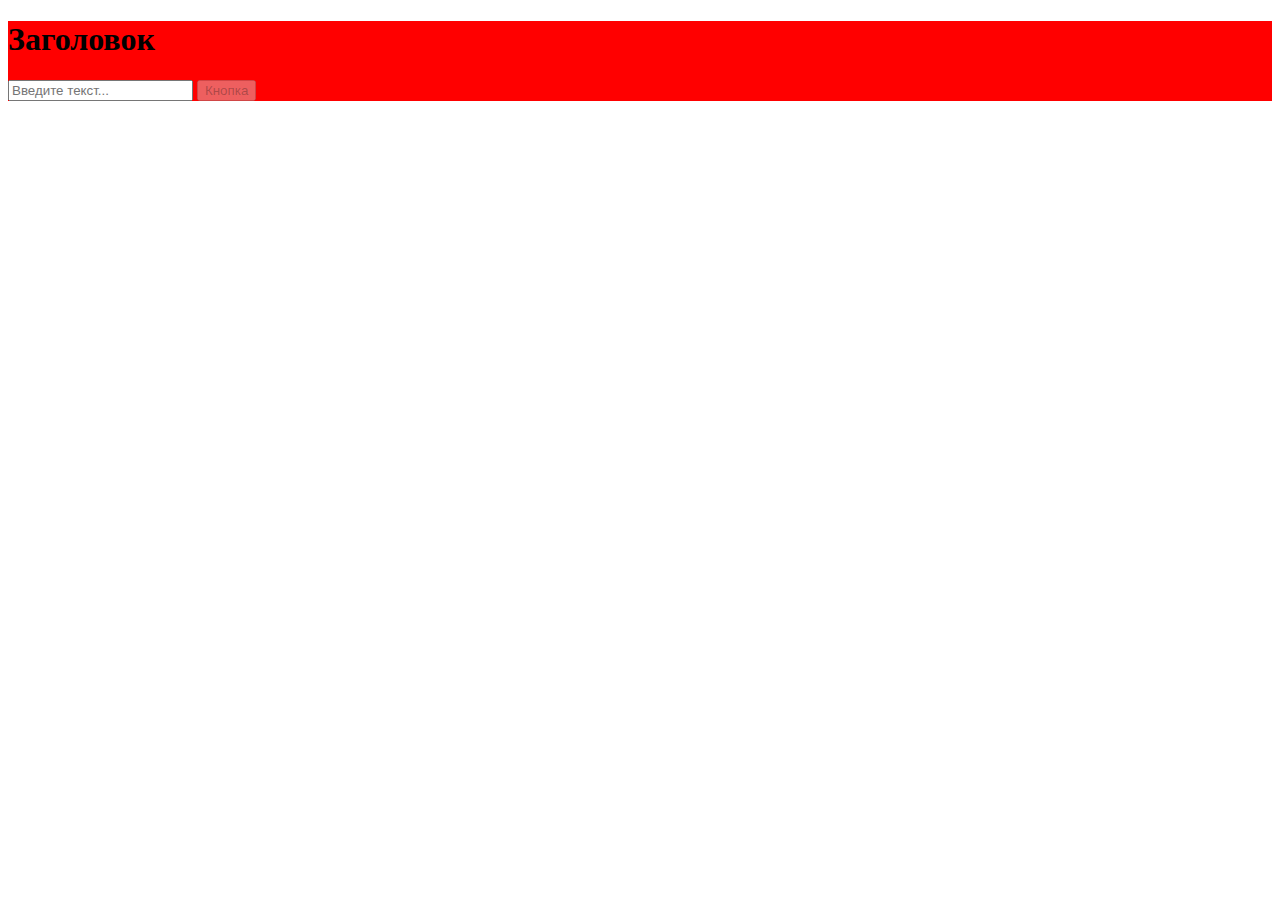
==== index.html @ 810aa587 "init commit" ====
<!DOCTYPE html>
<html lang="en">
<head>
    <meta charset="UTF-8">
    <meta name="viewport" content="width=device-width, initial-scale=1.0">
    <title>Document</title>
</head>
<body>
    <!-- <div id="app">
        <div class="first third" id="app">
            <span ><i>Первый</i></span>
        </div>
        <div class="second sdsad" >
        </div>
        <div class="first" >
            <span >Третий</span>
        </div>
    </div>
        <input type="text" name="textInput" id="input" value="Hello!"> -->
    <div>
        <h1>Заголовок</h1>
        <input type="text">
        <button>Кнопка</button>
    </div>
    <script>
        // let input = document.querySelector('input')
        // console.log(input.value)
        // input.setAttribute('value', 'Bye')
        // // input.setAttribute('name', 'anotherName')
        // input.name = 'anotherName';
        // // console.log(input.name)
        // let second = document.querySelector('.second')
        // second.style = 'background: red; width: 50%'
        // second.style.color = 'white'
        // console.log(second.className)
        // second.className += ' newClass'
        // console.log(second.classList)
        // second.classList.add('third')
        // second.classList.remove('second')
        // console.log(second.classList.contains('second'))
        // second.classList.toggle('second')
        // second.classList.toggle('second')
        let div = document.querySelector('div');
        div.style.background = 'red';
        let input = document.querySelector('input')
        input.placeholder = 'Введите текст...'
        let btn = document.querySelector('button')
        btn.disabled = true
    </script>
</body>
</html>
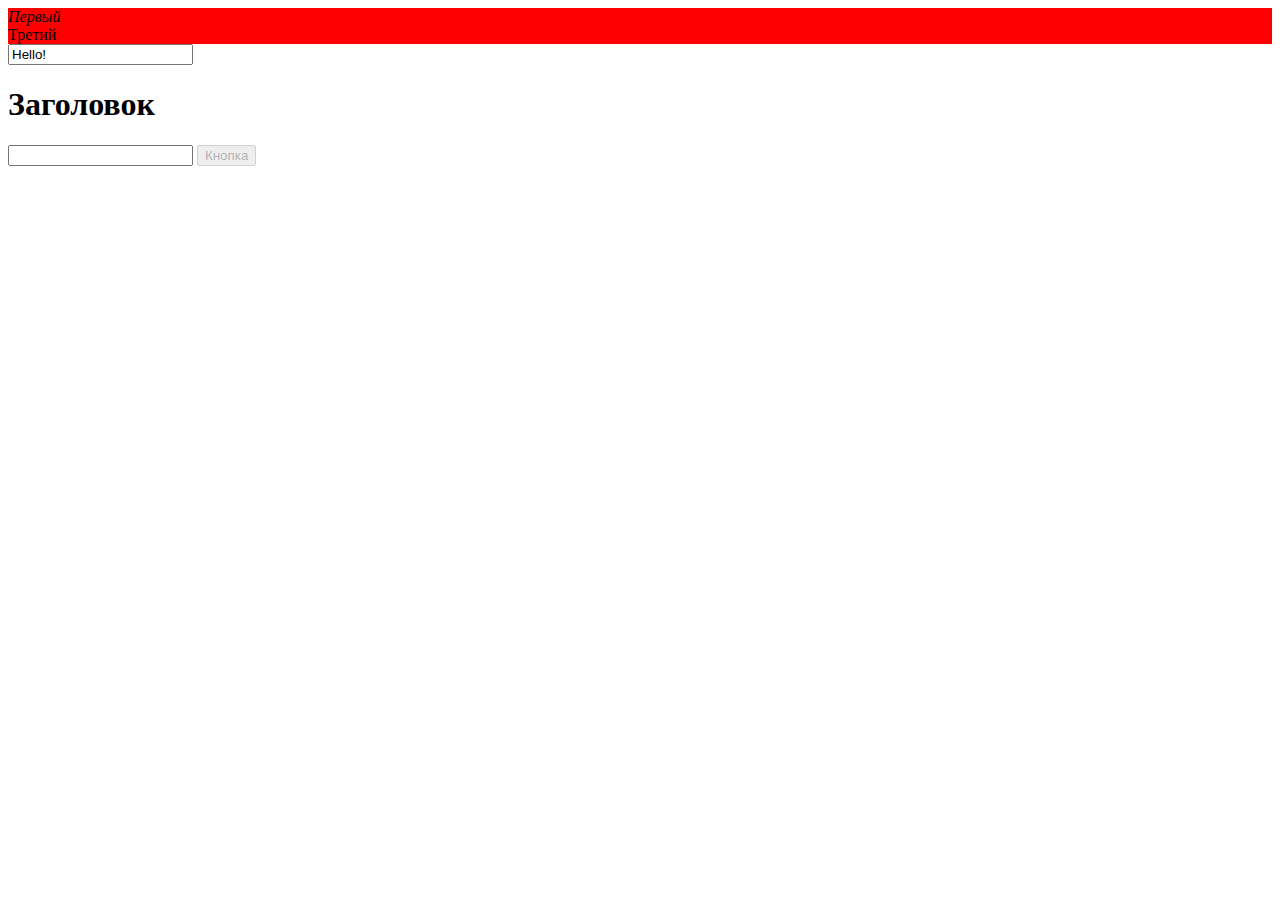
==== commit 68016dfd: "dhsjgfvhdsj" ====
--- a/index.html
+++ b/index.html
@@ -7,7 +7,7 @@
     <title>Document</title>
 </head>
 <body>
-    <!-- <div id="app">
+    <div id="app">
         <div class="first third" id="app">
             <span ><i>Первый</i></span>
         </div>
@@ -17,7 +17,7 @@
             <span >Третий</span>
         </div>
     </div>
-        <input type="text" name="textInput" id="input" value="Hello!"> -->
+        <input type="text" name="textInput" id="input" value="Hello!">
     <div>
         <h1>Заголовок</h1>
         <input type="text">
